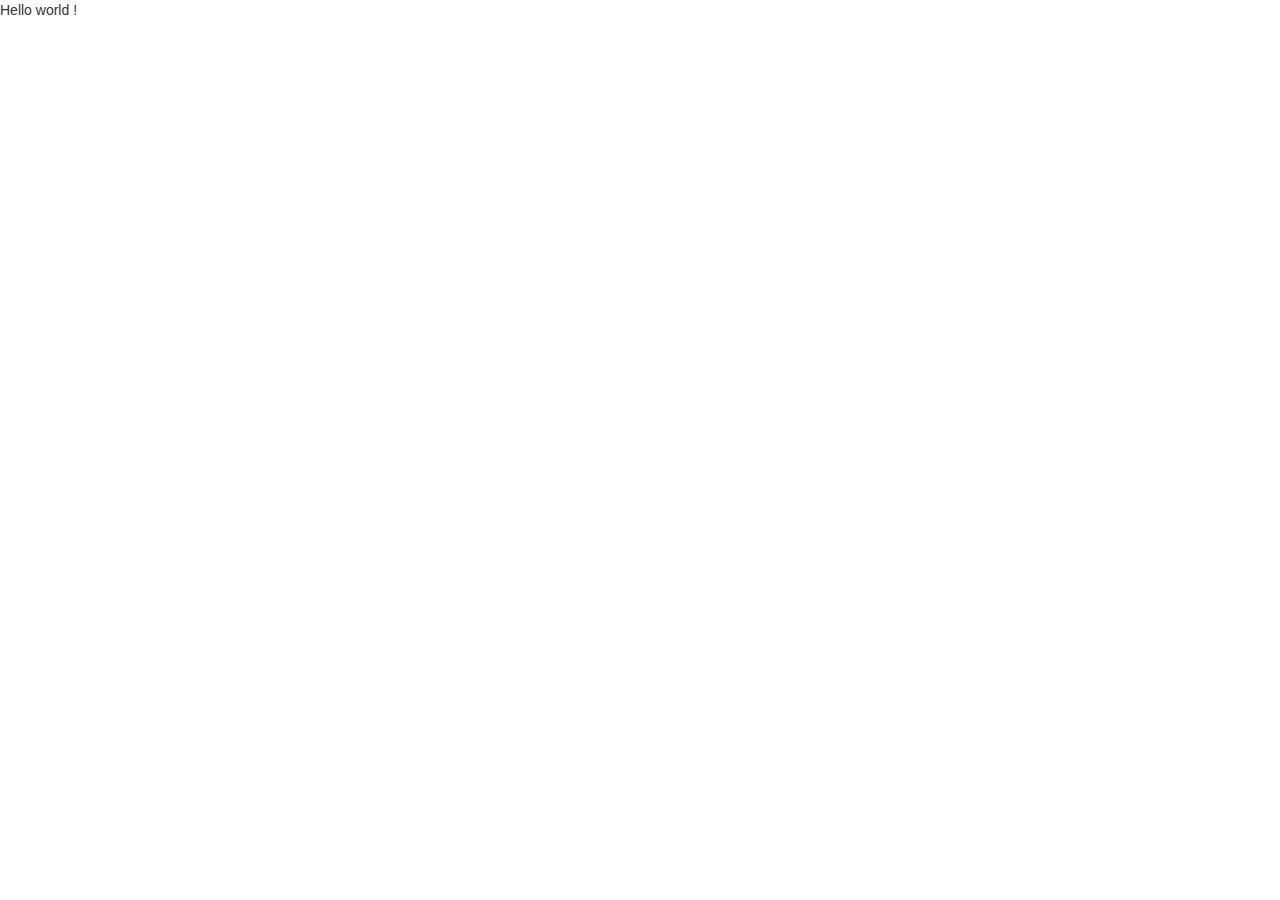
==== cfs/ken.html @ adb5a0f8 "Starter - file name confi" ====
<!DOCTYPE html>
<html>
  <head>
   <link data-require="bootstrap-css@3.2.0" data-semver="3.2.0" rel="stylesheet" href="http://maxcdn.bootstrapcdn.com/bootstrap/3.2.0/css/bootstrap.min.css" />
   <script data-require="ui-bootstrap@0.11.0" data-semver="0.11.0" src="http://angular-ui.github.io/bootstrap/ui-bootstrap-tpls-0.11.0.min.js"></script>
   <script src="https://cdnjs.cloudflare.com/ajax/libs/jquery/2.1.3/jquery.min.js"></script>
   <script src="http://cdnjs.cloudflare.com/ajax/libs/jqueryui/1.10.4/jquery-ui.min.js"></script>
   <script src="http://maxcdn.bootstrapcdn.com/bootstrap/3.2.0/js/bootstrap.min.js"></script>
    <meta charset="utf-8">
    <title>Community Food Share</title>
  </head>
  <body>
    
    Hello world !
    
  </body>
</html>
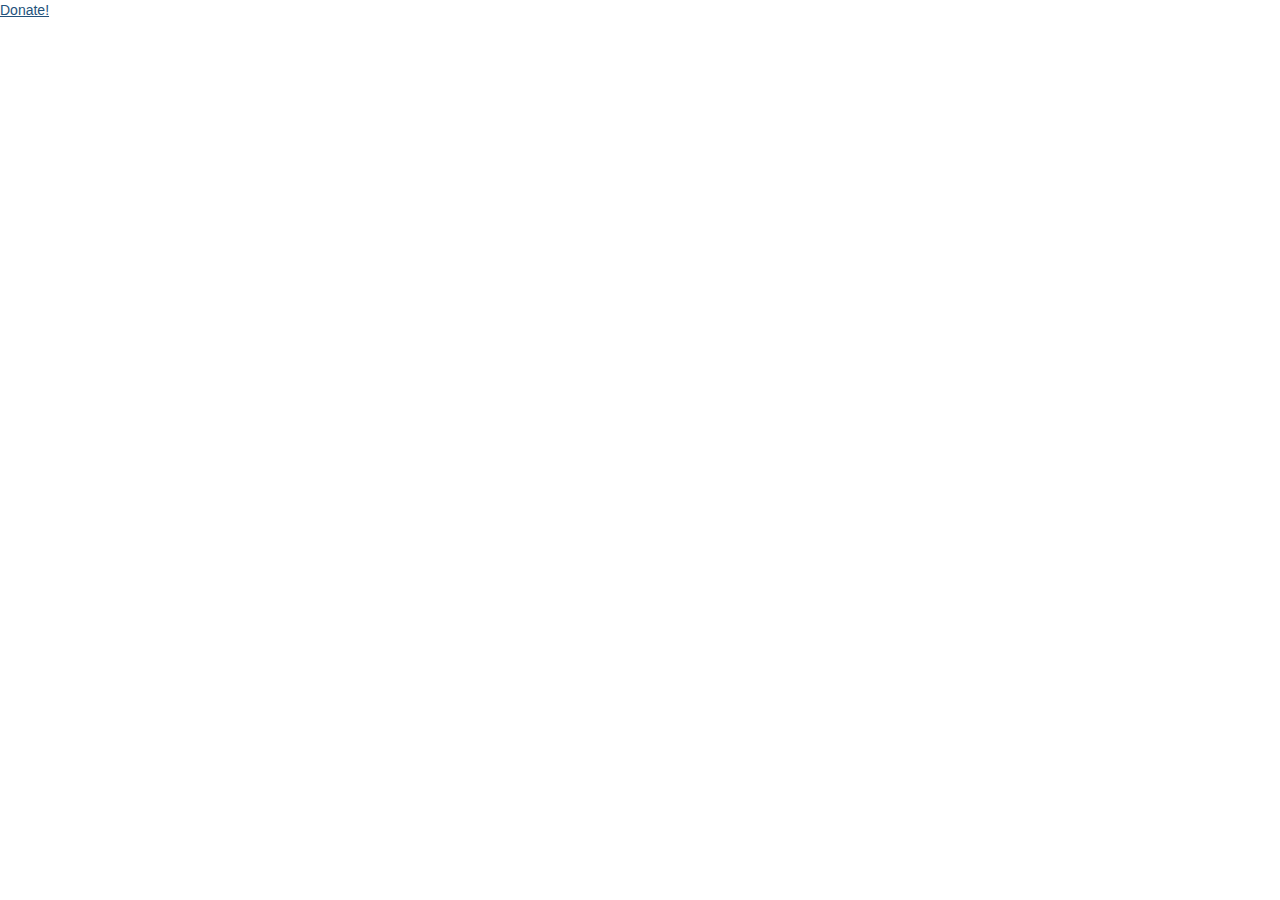
==== commit 492950db: "tets" ====
--- a/cfs/ken.html
+++ b/cfs/ken.html
@@ -1,17 +1,683 @@
 <!DOCTYPE html>
 <html>
   <head>
+
    <link data-require="bootstrap-css@3.2.0" data-semver="3.2.0" rel="stylesheet" href="http://maxcdn.bootstrapcdn.com/bootstrap/3.2.0/css/bootstrap.min.css" />
    <script data-require="ui-bootstrap@0.11.0" data-semver="0.11.0" src="http://angular-ui.github.io/bootstrap/ui-bootstrap-tpls-0.11.0.min.js"></script>
    <script src="https://cdnjs.cloudflare.com/ajax/libs/jquery/2.1.3/jquery.min.js"></script>
    <script src="http://cdnjs.cloudflare.com/ajax/libs/jqueryui/1.10.4/jquery-ui.min.js"></script>
    <script src="http://maxcdn.bootstrapcdn.com/bootstrap/3.2.0/js/bootstrap.min.js"></script>
-    <meta charset="utf-8">
+
+   <link href="css/common.css" rel="stylesheet">
+   <script src="js/ken.js"></script>
+
+   <meta charset="utf-8">
     <title>Community Food Share</title>
   </head>
   <body>
-    
-    Hello world !
-    
+
+
+                                                   <a data-toggle="modal" href="#modal-4">
+                                                      <div class="myButton4 inner_adj_7">
+                                                                        Donate!
+                                                        </div>
+                                                    </a>
+
+
+                                                    <!-- Modal -->
+                                                    <div class="modal" id="modal-4">
+                                                        <div class="modal-dialog">
+                                                            <div class="modal-content modal_specification">
+                                                                <div class="widget-body">
+                                                                    <div class="modal_frame_1">
+                                                                        <div id="msform" class="animated fadeInUp">
+                                                                            <fieldset class="modal_emb_1">
+                                                                                <div id="login-form">
+                                                                                    <h3>
+                                                                                        <p class="modal_headline">
+                                                                                            Let's reserve your spot now. <br>
+                                                                                            It's simple and easy.
+                                                                                        </p>
+                                                                                        <div class="request_container_r modal_adj_1">
+                                                                                            <div class="column-you_r">
+                                                                                                <img src="../assets/images/people/80/11.jpg" class="img-circle modal_adj_3"><br>
+                                                                                                You
+                                                                                            </div>
+                                                                                            <div class="column-arrow-right_r modal_adj_2">
+                                                                                                <img src="img/arrow_right_r.png">
+                                                                                            </div>
+                                                                                            <div class="column-rcv_r">
+                                                                                                <img src="img/biz_face.png" class="img-circle modal_adj_3"><br>
+                                                                                                Zolo Grill NYC
+                                                                                            </div>
+                                                                                        </div>
+                                                                                        User Policy and dress code
+                                                                                    </h3>
+                                                                                    <div class="field">
+                                                                                        <form action="javascript:void(0);" method="get" class="modal_center">
+                                                                                            <div class="modal_adj_4">
+                                                                                                <input class="checkbox" id="check-1" type="checkbox">
+                                                                                                <label tabindex="1" for="check-1" class="checkbox-label"></label>
+                                                                                            </div>
+                                                                                            <div class="modal_agreement">
+                                                                                                I understand and agree with User Policy of Dineify and will obey to dress code set by the chef.
+                                                                                            </div>
+                                                                                        </form>
+                                                                                    </div>
+                                                                                </div>
+                                                                                <input type="submit" name="next_rs" class="next_rs action-button" value="Next" id="Next-1"/>
+                                                                            </fieldset>
+                                                                            <fieldset class="modal_emb_1">
+                                                                                <div id="login-form">
+                                                                                    <h3>
+                                                                                        <p class="modal_headline">
+                                                                                            Would you like to invite your friends?
+                                                                                        </p>
+                                                                                        Pssst... You are not paying for your friends. <br>
+                                                                                    </h3>
+                                                                                    <div class="field">
+                                                                                        <form action="javascript:void(0);" method="get" class="modal_center">
+                                                                                            <div class="modal_align_1">
+                                                                                                <input class="radio" id="id_radio2" type="radio" name="a_SignatureOption" value="2">
+                                                                                                <label tabindex="id_radio2" for="id_radio2" class="radio-label">Yes, I want to send invitations:</label>
+                                                                                                <br/>
+                                                                                                <input class="radio" id="id_radio1" type="radio" name="a_SignatureOption" value="1">
+                                                                                                <label tabindex="id_radio1" for="id_radio1" class="radio-label">Nope, I'll skip for now.</label>
+                                                                                                <br/>
+                                                                                                <div id="div1" class="modal_js_option_1">
+                                                                                                    <div class="affiliate-grid-container">
+                                                                                                        <div class="affiliate-grid">
+                                                                                                            <label for="input1">
+                                                                                                            <input type="checkbox" id="input1" class="affiliate-select"/>
+                                                                                                            <img src="../assets/images/people/80/1.jpg" class="img-circle" alt="" class="affiliate-prod-img"/>
+                                                                                                            <img src="img/fb_friend.png" class="img-circle modal_social_sign"/>
+                                                                                                            </label>
+                                                                                                        </div>
+                                                                                                        <div class="affiliate-grid">
+                                                                                                            <label for="input2">
+                                                                                                            <input type="checkbox" id="input2" class="affiliate-select"/>
+                                                                                                            <img src="../assets/images/people/80/2.jpg" class="img-circle" alt="" class="affiliate-prod-img"/>
+                                                                                                            <img src="img/in_friend.png" class="img-circle modal_social_sign"/>
+                                                                                                            </label>
+                                                                                                        </div>
+                                                                                                        <div class="affiliate-grid">
+                                                                                                            <label for="input3">
+                                                                                                            <input type="checkbox" id="input3" class="affiliate-select"/>
+                                                                                                            <img src="../assets/images/people/80/3.jpg" class="img-circle" alt="" class="affiliate-prod-img"/>
+                                                                                                            </label>
+                                                                                                        </div>
+                                                                                                        <div class="affiliate-grid">
+                                                                                                            <label for="input4">
+                                                                                                            <input type="checkbox" id="input4" class="affiliate-select"/>
+                                                                                                            <img src="../assets/images/people/80/4.jpg" class="img-circle" alt="" class="affiliate-prod-img"/>
+                                                                                                            <img src="img/fb_friend.png" class="img-circle modal_social_sign"/>
+                                                                                                            </label>
+                                                                                                        </div>
+                                                                                                        <div class="affiliate-grid">
+                                                                                                            <label for="input5">
+                                                                                                            <input type="checkbox" id="input5" class="affiliate-select"/>
+                                                                                                            <img src="../assets/images/people/80/5.jpg" class="img-circle" alt="" class="affiliate-prod-img"/>
+                                                                                                            <img src="img/fb_friend.png" class="img-circle modal_social_sign"/>
+                                                                                                            </label>
+                                                                                                        </div>
+                                                                                                        <div class="affiliate-grid">
+                                                                                                            <label for="input6">
+                                                                                                            <input type="checkbox" id="input6" class="affiliate-select"/>
+                                                                                                            <img src="../assets/images/people/80/6.jpg" class="img-circle" alt="" class="affiliate-prod-img"/>
+                                                                                                            <img src="img/in_friend.png" class="img-circle modal_social_sign"/>
+                                                                                                            </label>
+                                                                                                        </div>
+                                                                                                        <div class="affiliate-grid">
+                                                                                                            <label for="input7">
+                                                                                                            <input type="checkbox" id="input7" class="affiliate-select"/>
+                                                                                                            <img src="../assets/images/people/80/7.jpg" class="img-circle" alt="" class="affiliate-prod-img"/>
+                                                                                                            </label>
+                                                                                                        </div>
+                                                                                                        <div class="affiliate-grid">
+                                                                                                            <label for="input8">
+                                                                                                            <input type="checkbox" id="input8" class="affiliate-select"/>
+                                                                                                            <img src="../assets/images/people/80/8.jpg" class="img-circle" alt="" class="affiliate-prod-img"/>
+                                                                                                            <img src="img/in_friend.png" class="img-circle modal_social_sign"/>
+                                                                                                            </label>
+                                                                                                        </div>
+                                                                                                        <div class="affiliate-grid">
+                                                                                                            <label for="input9">
+                                                                                                            <input type="checkbox" id="input9" class="affiliate-select"/>
+                                                                                                            <img src="../assets/images/people/80/9.jpg" class="img-circle" alt="" class="affiliate-prod-img"/>
+                                                                                                            </label>
+                                                                                                        </div>
+                                                                                                    </div>
+                                                                                                </div>
+                                                                                            </div>
+                                                                                        </form>
+                                                                                    </div>
+                                                                                </div>
+                                                                                <input type="button" name="previous" class="previous action-button_2" value="Previous"/>
+                                                                                <input type="submit" name="next_rs" class="next_rs action-button" value="Next" id="commandButton_1_0"/>
+                                                                            </fieldset>
+                                                                            <fieldset class="modal_emb_1">
+                                                                                <div id="login-form">
+                                                                                    <h3>
+                                                                                        <p class="modal_headline">
+                                                                                            Do you have any allergies or dietary restrictions?
+                                                                                        </p>
+                                                                                        i.e., "I'm allergic to almonds."
+                                                                                    </h3>
+                                                                                    <div class="field">
+                                                                                        <form action="javascript:void(0);" method="get" class="modal_center">
+                                                                                            <div class="modal_align_1">
+                                                                                                <input class="radio" id="id_radio4" type="radio" name="b_SignatureOption" value="4">
+                                                                                                <label tabindex="id_radio4" for="id_radio4" class="radio-label">Yes, I actually do!</label>
+                                                                                                <br/>
+                                                                                                <input class="radio" id="id_radio3" type="radio" name="b_SignatureOption" value="3">
+                                                                                                <label tabindex="id_radio3" for="id_radio3" class="radio-label">Nope, I'll skip for now.</label>
+                                                                                                <br/>
+                                                                                                <div id="div2" class="modal_js_option_1">
+                                                                                        <form class="text-right innerAll modal_adj_5">
+                                                                                        <div class="innerB">
+                                                                                        <textarea name="" id="" cols="30" rows="4" class="form-control rounded-none margin-bottom notebook modal_form_spec_1" placeholder="Please enter your request here. ;-)"></textarea>
+                                                                                        </div>
+                                                                                        </form>
+                                                                                        </div>
+                                                                                        </div>
+                                                                                        </form>
+                                                                                    </div>
+                                                                                </div>
+                                                                                <input type="button" name="previous" class="previous action-button_2" value="Previous"/>
+                                                                                <input type="submit" name="next_rs" class="next_rs action-button" value="Next" id="commandButton_2_0"/>
+                                                                            </fieldset>
+                                                                            <fieldset class="modal_emb_1">
+                                                                                <div id="login-form">
+                                                                                    <h3>
+                                                                                        <p class="modal_headline">
+                                                                                            How many tickets are you buying?
+                                                                                        </p>
+                                                                                        One ticket per person ;-). <br>
+                                                                                    </h3>
+                                                                                    <div class="field">
+                                                                                        <form action="javascript:void(0);" method="get" class="modal_center">
+                                                                                            <div class="guest_con">
+                                                                                                <img src="../assets/images/people/80/11.jpg" class="img-circle modal_for_face"/>
+                                                                                                <div class="cus_g">
+                                                                                                    +
+                                                                                                </div>
+                                                                                                <div class="guest_add">
+                                                                                                    <p class="number_g">
+                                                                                                        <i class="fa fa-user"></i>
+                                                                                                    </p>
+                                                                                                    <p class="modal_escort">
+                                                                                                        escorts
+                                                                                                    </p>
+                                                                                                </div>
+                                                                                            </div>
+                                                                                            <h1 class="modal_payment">
+                                                                                                Please note that unless you make a payment, no official appointment will be made. Additional charge may apply in according to your requests t.
+                                                                                            </h1>
+                                                                                            <br>
+                                                                                            <div class="shopping-cart">
+                                                                                                <div class="product">
+                                                                                                    <div class="product-price">
+                                                                                                        60.00
+                                                                                                    </div>
+                                                                                                    <div class="product-time-cus">
+                                                                                                        <i class="fa fa-times"></i>
+                                                                                                    </div>
+                                                                                                    <div class="product-quantity">
+                                                                                                        <input type="number" value="1" min="1">
+                                                                                                    </div>
+                                                                                                    <div class="product-eq-cus">
+                                                                                                        =
+                                                                                                    </div>
+                                                                                                    <div class="product-line-price">
+                                                                                                        60.00
+                                                                                                    </div>
+                                                                                                </div>
+                                                                                                <div class="totals">
+                                                                                                    <div class="totals-item">
+                                                                                                        <label>Subtotal</label>
+                                                                                                        <div class="totals-value" id="cart-subtotal">
+                                                                                                            60.00
+                                                                                                        </div>
+                                                                                                    </div>
+                                                                                                    <div class="totals-item">
+                                                                                                        <label>Transaction fee (8.5%)</label>
+                                                                                                        <div class="totals-value" id="cart-tax">
+                                                                                                            5.1
+                                                                                                        </div>
+                                                                                                    </div>
+                                                                                                    <div class="totals-item totals-item-total">
+                                                                                                        <label>Grand Total</label>
+                                                                                                        <div class="totals-value" id="cart-total">
+                                                                                                            65.1
+                                                                                                        </div>
+                                                                                                    </div>
+                                                                                                </div>
+                                                                                            </div>
+                                                                                        </form>
+                                                                                    </div>
+                                                                                </div>
+                                                                                <input type="button" name="previous" class="previous action-button_2" value="Previous"/>
+                                                                                <input type="submit" name="next_rs" class="next_rs action-button" value="Next" id="commandButton_1_0"/>
+                                                                            </fieldset>
+                                                                            <fieldset class="modal_emb_1">
+                                                                                <div id="login-form">
+                                                                                    <h3>
+                                                                                        <p class="modal_headline">
+                                                                                            Final step. <br>
+                                                                                            Let's take care of payment.
+                                                                                        </p>
+                                                                                        You will receive payment confirmation and be able to check the event status from your profile.
+                                                                                    </h3>
+                                                                                    <div class="field">
+                                                                                        <form action="javascript:void(0);" method="get" class="modal_center">
+                                                                                            <div class="modal_align_1">
+                                                                                                <input class="radio" id="id_radio5" type="radio" name="c_SignatureOption" value="8">
+                                                                                                <label tabindex="id_radio5" for="id_radio5" class="radio-label">Pay with my credit card</label>
+                                                                                                <br/>
+                                                                                                <div id="div4" class="modal_js_option_2">
+                                                                                                    <input class="radio" id="id_radio7" type="radio" name="c_SignatureOption" value="5">
+                                                                                                    <label tabindex="id_radio7" for="id_radio7" class="radio-label">Use a new card</label>
+                                                                                                    <div id="div5" class="modal_js_option_3">
+                                                                                                        <section>
+                                                                                                            <!-- START FORM -->
+                                                                                                            <div class="credit-card-input no-js clearfix modal_align_2" id="skeuocard">
+                                                                                                                <p class="no-support-warning">
+                                                                                                                    Either you have Javascript disabled, or you're using an unsupported browser, amigo! That's why you're seeing this old-school credit card input form instead of a fancy new Skeuocard. On the other hand, at least you know it gracefully degrades...
+                                                                                                                </p>
+                                                                                                                <label for="cc_type">Card Type</label>
+                                                                                                                <select name="cc_type">
+                                                                                                                    <option value="">...</option>
+                                                                                                                    <option value="visa">Visa</option>
+                                                                                                                    <option value="discover">Discover</option>
+                                                                                                                    <option value="mastercard">MasterCard</option>
+                                                                                                                    <option value="maestro">Maestro</option>
+                                                                                                                    <option value="jcb">JCB</option>
+                                                                                                                    <option value="unionpay">China UnionPay</option>
+                                                                                                                    <option value="amex">American Express</option>
+                                                                                                                    <option value="dinersclubintl">Diners Club</option>
+                                                                                                                </select>
+                                                                                                                <label for="cc_number">Card Number</label>
+                                                                                                                <input type="text" name="cc_number" id="cc_number" placeholder="XXXX XXXX XXXX" maxlength="19" size="19">
+                                                                                                                <label for="cc_exp_month">Expiration Month</label>
+                                                                                                                <input type="text" name="cc_exp_month" id="cc_exp_month" placeholder="00">
+                                                                                                                <label for="cc_exp_year">Expiration Year</label>
+                                                                                                                <input type="text" name="cc_exp_year" id="cc_exp_year" placeholder="00">
+                                                                                                                <label for="cc_name">Cardholder's Name</label>
+                                                                                                                <input type="text" name="cc_name" id="cc_name" placeholder="John Doe">
+                                                                                                                <label for="cc_cvc">Card Validation Code</label>
+                                                                                                                <input type="text" name="cc_cvc" id="cc_cvc" placeholder="123" maxlength="3" size="3">
+                                                                                                            </div>
+                                                                                                            <!-- END FORM -->
+                                                                                                        </section>
+                                                                                                        <div class="col-md-12 modal_adj_6">
+                                                                                                            <div class="innerAll">
+                                                                                                                <div class="modal_adj_7">
+                                                                                                                    Billing Address <br>
+                                                                                                                    <input type="text" placeholder="450 Serra Mall Stanford, CA" class="form-control modal_form_adj_1"/>
+                                                                                                                    <input type="text" placeholder="Apt# 123" class="form-control"/>
+                                                                                                                    <br>
+                                                                                                                    Zip code <br>
+                                                                                                                    <input type="text" placeholder="94305–2004" class="form-control modal_form_adj_2"/>
+                                                                                                                </div>
+                                                                                                            </div>
+                                                                                                        </div>
+                                                                                                    </div>
+                                                                                                    <br>
+                                                                                                    <input class="radio" id="id_radio8" type="radio" name="c_SignatureOption" value="6">
+                                                                                                    <label tabindex="id_radio8" for="id_radio8" class="radio-label">Most recenly used card</label>
+                                                                                                    <div id="div6" class="modal_js_option_4">
+                                                                                                        <div class="pu_card_container">
+                                                                                                            <div class="pu_card_title">
+                                                                                                                Credit card #:
+                                                                                                            </div>
+                                                                                                            <div class="pu_card_content">
+                                                                                                                ****&nbsp;****&nbsp;****&nbsp;9080
+                                                                                                            </div>
+                                                                                                            <div class="modal_adj_8">
+                                                                                                                <p class="modal_adj_9">
+                                                                                                                    <strong>Billing address:</strong><br/>
+                                                                                                                    <input class="form-control" id="focusedInput" type="text" value="450 Serra Mall Stanford, CA" style="margin-top:10px;">
+                                                                                                                    <input class="form-control" id="focusedInput" type="text" value="Apt# 123">
+                                                                                                                </p>
+                                                                                                            </div>
+                                                                                                        </div>
+                                                                                                    </div>
+                                                                                                </div>
+                                                                                                <input class="radio" id="id_radio6" type="radio" name="c_SignatureOption" value="7">
+                                                                                                <label tabindex="id_radio6" for="id_radio6" class="radio-label">Pay with PayPal</label>
+                                                                                                <br/>
+                                                                                                <div id="div3" class="modal_js_option_3">
+                                                                                                    <div class="row">
+                                                                                                        <div class="col-md-3">
+                                                                                                            <img src="img/pp.png" width="80" class="modal_paypal_adj">
+                                                                                                        </div>
+                                                                                                        <div class="col-md-9">
+                                                                                                            <strong style="margin-bottom:10px;">PayPal Email Address:</strong><br/>
+                                                                                                            <input class="form-control modal_form_adj_2" id="focusedInput" type="text" placeholder="name@sample.com">
+                                                                                                        </div>
+                                                                                                    </div>
+                                                                                                </div>
+                                                                                            </div>
+                                                                                        </form>
+                                                                                    </div>
+                                                                                </div>
+                                                                                <input type="button" name="previous" class="previous action-button_2" value="Previous"/>
+                                                                                <input type="submit" name="submit" class="submit action-button" value="Place the reservation" id="commandButton_3_0" style="width: 180px;"/>
+                                                                            </fieldset>
+                                                                            <div class="hidden" id="processing_data">
+                                                                                <div class="spinner">
+                                                                                    <div class="rect1">
+                                                                                    </div>
+                                                                                    <div class="rect2">
+                                                                                    </div>
+                                                                                    <div class="rect3">
+                                                                                    </div>
+                                                                                    <div class="rect4">
+                                                                                    </div>
+                                                                                    <div class="rect5">
+                                                                                    </div>
+                                                                                </div>
+                                                                                <h1 class="modal_fin_process">
+                                                                                    Processing...
+                                                                                </h1>
+                                                                            </div>
+                                                                        </div>
+                                                                        <!-- jQuery easing plugin -->
+                                                                        <script src="jquery.easing.min.js" type="text/javascript"></script>
+                                                                    </div>
+                                                                </div>
+                                                            </div>
+                                                        </div>
+                                                    </div>
+</div>
   </body>
 </html>
+<script>
+                        $(function() {
+
+                            //jQuery time
+                            var current_fs, next_fs, previous_fs; //fieldsets
+                            var left, opacity, scale; //fieldset properties which we will animate
+                            var animating; //flag to prevent quick multi-click glitches
+
+                            $(".next_rs").click(function(){
+                            if(animating) return false;
+                            animating = true;
+
+                            current_fs = $(this).parent();
+                            next_fs = $(this).parent().next();
+
+                            //activate next step on progressbar using the index of next_fs
+                            $("#progressbar li").eq($("fieldset").index(next_fs)).addClass("active");
+
+                            //show the next fieldset
+                            next_fs.show();
+                            //hide the current fieldset with style
+                            current_fs.animate({opacity: 0}, {
+                                step: function(now, mx) {
+                                    //as the opacity of current_fs reduces to 0 - stored in "now"
+                                    //1. scale current_fs down to 80%
+                                    scale = 1 - (1 - now) * 0.1;
+                                    //2. bring next_fs from the right(50%)
+                                    left = (now * 50)+"%";
+                                    //3. increase opacity of next_fs to 1 as it moves in
+                                    opacity = 1 - now;
+                                    current_fs.css({'transform': 'scale('+scale+')'});
+                                    next_fs.css({'left': left, 'opacity': opacity});
+                                },
+                                duration: 800,
+                                complete: function(){
+                                    current_fs.hide();
+                                    animating = false;
+                                },
+                                //this comes from the custom easing plugin
+                                easing: 'easeInOutBack'
+                            });
+                            });
+
+                            $(".previous").click(function(){
+                            if(animating) return false;
+                            animating = true;
+
+                            current_fs = $(this).parent();
+                            previous_fs = $(this).parent().prev();
+
+                            //de-activate current step on progressbar
+                            $("#progressbar li").eq($("fieldset").index(current_fs)).removeClass("active");
+
+                            //show the previous fieldset
+                            previous_fs.show();
+                            //hide the current fieldset with style
+                            current_fs.animate({opacity: 0}, {
+                                step: function(now, mx) {
+                                    //as the opacity of current_fs reduces to 0 - stored in "now"
+                                    //1. scale previous_fs from 80% to 100%
+                                    scale = 0.8 + (1 - now) * 0.2;
+                                    //2. take current_fs to the right(50%) - from 0%
+                                    left = ((1-now) * 50)+"%";
+                                    //3. increase opacity of previous_fs to 1 as it moves in
+                                    opacity = 1 - now;
+                                    current_fs.css({'left': left});
+                                    previous_fs.css({'transform': 'scale('+scale+')', 'opacity': opacity});
+                                },
+                                duration: 800,
+                                complete: function(){
+                                    current_fs.hide();
+                                    animating = false;
+                                },
+                                //this comes from the custom easing plugin
+                                easing: 'easeInOutBack'
+                            });
+                            });
+
+                            $(".submit").click(function () {
+                                $('#processing_data').removeClass('hidden');
+                                $('#msform fieldset').fadeOut(300);
+                                return false;
+                             });
+
+                            });
+
+                    </script>
+                    <script>
+                        $("#rev_fin").click(function () {
+                             $('#processing_data_review').removeClass('hidden');
+                          });
+                    </script>
+                    <script>
+                        $("#hire_fin").click(function () {
+                             $('#processing_data_hire').removeClass('hidden');
+                          });
+                    </script>
+                    <script>
+                        $(".allownumericwithoutdecimal").on("keypress keyup blur",function (event) {
+                               $(this).val($(this).val().replace(/[^\d].+/, ""));
+                                if ((event.which < 48 || event.which > 57)) {
+                                    event.preventDefault();
+                                }
+                            });
+
+                    </script>
+                    <script>
+                        $(document).ready(function () {
+                        $('#id_radio2').click(function () {
+                            $('#div1').show('fast');
+                        });
+                        $('#id_radio1').click(function () {
+                            $('#div1').hide('fast');
+                        });
+                        $('#id_radio4').click(function () {
+                            $('#div2').show('fast');
+                        });
+                        $('#id_radio3').click(function () {
+                            $('#div2').hide('fast');
+                        });
+                        $('#id_radio6').click(function () {
+                            $('#div3').show('fast');
+                            $('#div4').hide('fast');
+                            $('#div5').hide('fast');
+
+                        });
+                        $('#id_radio5').click(function () {
+                            $('#div3').hide('fast');
+                            $('#div4').show('fast');
+                        });
+
+                        $('#id_radio7').click(function () {
+                            $('#div5').show('fast');
+                            $('#div6').hide('fast');
+                        });
+                        $('#id_radio8').click(function () {
+                            $('#div5').hide('fast');
+                            $('#div6').show('fast');
+                        });
+
+                        $('#star-1, #star-2, #star-3, #star-4, #star-5').click(function () {
+                            $('#div7').show('fast');
+                        });
+                        });
+
+
+                    </script>
+                    <script>
+                        $(".affiliate-select").bind("click", function () {
+                        $(this).parents(".affiliate-grid").toggleClass("affiliate-selected");
+                        });
+
+                    </script>
+                    <script src="pay_javascripts/vendor/demo.fix.js"></script> <script src="pay_javascripts/skeuocard.js"></script> <script>
+                        $(document).ready(function(){
+                          var isBrowserCompatible =
+                            $('html').hasClass('ua-ie-10') ||
+                            $('html').hasClass('ua-webkit') ||
+                            $('html').hasClass('ua-firefox') ||
+                            $('html').hasClass('ua-opera') ||
+                            $('html').hasClass('ua-chrome');
+
+                          if(isBrowserCompatible){
+                            window.card = new Skeuocard($("#skeuocard"), {
+                              debug: false
+                            });
+                          }
+                        });
+
+                    </script>
+                    <script>
+                        $(function() {
+                            $('#Next-1').prop('disabled', true);
+
+                            $('#check-1').on('click', function() {
+                                if ($(this).prop('checked') == false) {
+                                    $('#Next-1').prop('disabled', true);
+                                } else {
+                                    $('#Next-1').prop('disabled', false);
+                                }
+                            });
+                            });
+
+                    </script>
+                    <script>
+                        $(function() {
+                            $('#Next-2').prop('disabled', true);
+
+                            $('#check-2').on('click', function() {
+                                if ($(this).prop('checked') == false) {
+                                    $('#Next-2').prop('disabled', true);
+                                } else {
+                                    $('#Next-2').prop('disabled', false);
+                                }
+                            });
+                            });
+
+                    </script>
+                    <script>
+                        $(function() {
+                            if ($('#review1, #review2').val().length == 0) {
+                                $('#Rev_fin').attr('disabled', 'disabled');
+                            }
+                            $('#review2').bind('keydown keyup keypress change', function() {
+                                if ($(this).val().length > 0) {
+                                    $('#Rev_fin').removeAttr('disabled');
+                                } else {
+                                    $('#Rev_fin').attr('disabled', 'disabled');
+                                }
+                            });
+                            });
+
+                    </script>
+                    <script>
+                        $(document).ready(function () {
+                            $('input:radio[name=a_SignatureOption]').prop('checked', false);
+                            $('#commandButton_1_0').attr('disabled', 'true');
+                            $('input:radio[name=a_SignatureOption]').click(function () {
+                            var checkval = $('input:radio[name=a_SignatureOption]:checked').val();
+                            if (checkval == '1' || checkval == '2') {
+                                $('#commandButton_1_0').removeAttr('disabled');
+                            }
+                            });
+                            });
+
+                    </script>
+                    <script>
+                        $(document).ready(function () {
+                            $('input:radio[name=b_SignatureOption]').prop('checked', false);
+                            $('#commandButton_2_0').attr('disabled', 'true');
+                            $('input:radio[name=b_SignatureOption]').click(function () {
+                            var checkval = $('input:radio[name=b_SignatureOption]:checked').val();
+                            if (checkval == '3' || checkval == '4') {
+                                $('#commandButton_2_0').removeAttr('disabled');
+                            }
+                            });
+                            });
+
+                    </script>
+                    <script>
+                        $(document).ready(function () {
+                            $('input:radio[name=c_SignatureOption]').prop('checked', false);
+                            $('#commandButton_3_0').attr('disabled', 'true');
+                            $('input:radio[name=c_SignatureOption]').click(function () {
+                            var checkval = $('input:radio[name=c_SignatureOption]:checked').val();
+                            if (checkval == '5' || checkval == '6') {
+                                $('#commandButton_3_0').removeAttr('disabled');
+                            }
+                            });
+                            });
+
+                    </script>
+                    <script>
+                        $(document).ready(function () {
+                            $('input:radio[name=c_SignatureOption]').prop('checked', false);
+                            $('#commandButton_3_0').attr('disabled', 'true');
+                            $('input:radio[name=c_SignatureOption]').click(function () {
+                            var checkval = $('input:radio[name=c_SignatureOption]:checked').val();
+                            if (checkval == '7' || checkval == '8') {
+                                $('#commandButton_3_0').removeAttr('disabled');
+                            }
+                            });
+                            });
+
+                    </script>
+                    <script>
+                        $(document).ready(function () {
+                        $('#mail_signup_modal').click(function () {
+                            $('#div_mail_here').show('fast');
+                            $('#mail_signup_modal, #fb_signup_modal, #twitter_signup_modal, #member_modal_head').hide('fast');
+
+                        });
+                        $('#go_back').click(function () {
+                            $('#div_mail_here').hide('fast');
+                            $('#mail_signup_modal, #fb_signup_modal, #twitter_signup_modal, #member_modal_head').show('fast');
+                        });
+
+                         $('#already_member').click(function () {
+                            $('#member_login_m').show('fast');
+                            $('#mail_signup_modal, #fb_signup_modal, #twitter_signup_modal, #member_modal_head, #div_mail_here').hide('fast');
+                        });
+                        $('#go_back_2').click(function () {
+                            $('#member_login_m').hide('fast');
+                            $('#mail_signup_modal, #fb_signup_modal, #twitter_signup_modal, #member_modal_head').show('fast');
+                        });
+
+                        });
+
+                    </script>
--- a/cfs/css/common.css
+++ b/cfs/css/common.css
@@ -0,0 +1,923 @@
+html {
+    -webkit-font-smoothing: antialiased !important;
+    height: 100%;
+    overflow-x: hidden; 
+    overflow-y: scroll;
+    position: relative;
+}
+body {
+    color: #686868;
+    font-family: "Helvetica Neue", Helvetica, Arial, sans-serif !important;
+    overflow-x: hidden; 
+    overflow-y: scroll;
+    position: relative;
+}
+.modal_specification {
+    border-radius: 15px !important;
+    background: transparent none repeat scroll 0% 0% !important;
+    border: medium none transparent !important;
+    box-shadow: none !important;
+}
+.modal_frame_1 {
+    width: 450px;
+    margin: 60px auto;
+}
+.modal_emb_1 {
+    padding-top: 0px !important;
+    background: #FFF none repeat scroll 0px 0px !important;
+    border-radius: 4px !important;
+}
+fieldset {
+    padding: 0px;
+    margin: 0px;
+    border: 0px none;
+}
+.request_container_r {
+    width: 327px;
+    margin: 0px auto;
+    text-align: center;
+    height: 70px;
+    clear: both;
+    float: none;
+}
+.column-you_r {
+    float: left;
+    width: 105px;
+    text-align: center;
+    font-size: 12px;
+    color: #FFF;
+    font-weight: 700;
+}
+.modal_adj_3 {
+    margin-bottom: 10px !important;
+    width: 80px !important;
+    height: 80px !important;
+    border: 3px solid #FFF;
+}
+.img-circle {
+    border-radius: 50%;
+}
+.column-arrow-right_r {
+    width: 105px;
+    text-align: center;
+    float: left;
+}
+.modal_adj_2 {
+    margin-top: 1px !important;
+    padding-top: 30px;
+}
+.column-rcv_r {
+    float: right;
+    width: 105px;
+    text-align: center;
+    font-size: 12px;
+    color: #FFF;
+    font-weight: 700;
+}
+.modal_adj_3 {
+    margin-bottom: 10px !important;
+    width: 80px !important;
+    height: 80px !important;
+    border: 3px solid #FFF;
+}
+#inner_container .field {
+    border-radius: 0px;
+    padding: 33px 20px 15px;
+    position: relative;
+}
+.modal_adj_4 {
+    margin-left: 20px;
+    float: left;
+}
+input.checkbox[type="checkbox"] {
+    opacity: 0;
+    position: absolute;
+}
+input, textarea {
+    border: medium none;
+    outline: medium none;
+    resize: none;
+    width: 100%;
+    -moz-appearance: none;
+}
+label, input, button, select, textarea {
+    font-size: 13px;
+}
+.checkbox-label, .radio-label {
+    margin-bottom: 0.8em;
+}
+.checkbox-label {
+    display: inline-block;
+    font-size: 1.3em;
+    line-height: 1.4em;
+    color: #7F7F7F;
+    position: relative;
+}
+input[type="checkbox"] + .checkbox-label:empty::before {
+    margin-right: 0px;
+}
+input[type="checkbox"] + .checkbox-label::before {
+    font-family: "iconicfill",sans-serif;
+    content: "";
+    font-size: 1em;
+    background: #FFF none repeat scroll 0% 0%;
+    border: 1px solid #CCC;
+    display: inline-block;
+    width: 1.4em;
+    height: 1.4em;
+    margin-right: 1em;
+    vertical-align: top;
+    cursor: pointer;
+    text-align: center;
+}
+.modal_agreement {
+    text-align: left;
+    margin-left: 75px;
+    width: 78%;
+    font-size: 12.4px;
+    font-weight: 400;
+    line-height: 1.7;
+    color: #575757;
+}
+input[type="submit"][disabled] {
+    background-color: #CCC;
+    cursor: default;
+}
+input[type="submit"] {
+    width: 100px;
+    height: 36.5px;
+    background-color: #27AE60;
+    border: 0px none;
+    color: #FFF;
+    border-radius: 1px;
+    font-weight: 700;
+    cursor: pointer;
+    padding: 6px 5px;
+    margin: 10px 15px 15px;
+    font-size: 13px;
+}
+#donation_form {
+    margin: 0 auto;
+    position: relative;
+    margin-top: 5px
+}
+#donation_form fieldset {
+    background: transparent;
+    box-sizing: border-box;
+    width: 450px;
+    position: absolute;
+    margin-top: -15px
+}
+#donation_form fieldset:not(:first-of-type) {
+    display: none
+}
+.fs-title {
+    font-size: 15px;
+    text-transform: uppercase;
+    color: #2C3E50;
+    margin-bottom: 10px
+}
+.fs-subtitle {
+    font-weight: 400;
+    font-size: 13px;
+    color: #666;
+    margin-bottom: 20px
+}
+.comment_hl {
+    font-size: 24px;
+    line-height: 1.4;
+    margin: 9px 0;
+    color: #444
+}
+.navbar.main.navbar-inverse .nav>li {
+    border-left: 1px solid #fff
+}
+.time-request {
+    color: #747474;
+    font-family: arial;
+    font-size: 11px
+}
+.whos_coming_box {
+    height: 245px;
+    position: relative;
+    margin-bottom: 50px;
+    font-size: 14px;
+    overflow: scroll;
+    margin-top: 20px;
+    text-align: center;
+    margin-left: 36px
+}
+.whos_coming_box .person {
+    float: left;
+    border-radius: 50%;
+    width: 80px;
+    height: 80px;
+    margin-right: 30px;
+    text-align: center;
+    margin-bottom: 25px!important
+}
+#inner_container {
+    margin: 0 auto;
+    border-radius: 10px
+}
+#inner_container .inner {
+    border-radius: 4px 4px 0px 0px;
+    color: #FFF;
+    font-size: 18px;
+    padding: 28px 25px 39px;
+    text-align: center;
+    margin-top: 0px !important;
+    background-size: cover;
+    background-position: center center;
+    position: relative;
+}
+#inner_container .field {
+    border-radius: 0;
+    padding: 33px 20px 15px;
+    position: relative
+}
+#inner_container footer {
+    font-size: 12px;
+    margin-top: 16px
+}
+.info {
+    background: #e5e5e5;
+    border-radius: 50%;
+    display: inline-block;
+    height: 20px;
+    line-height: 20px;
+    margin: 0 10px 0 0;
+    text-align: center;
+    width: 20px
+}
+.checkbox-label {
+    display: inline-block;
+    font-size: 1.3em;
+    line-height: 1.4em;
+    color: #7f7f7f;
+    position: relative
+}
+.checkbox-label:hover {
+    cursor: pointer
+}
+input[type="checkbox"].checkbox {
+    opacity: 0;
+    position: absolute
+}
+input[type="checkbox"]+.checkbox-label:before {
+    font-family: 'iconicfill', sans-serif;
+    content: '';
+    font-size: 1em;
+    background: #fff;
+    border: 1px solid #ccc;
+    display: inline-block;
+    width: 1.4em;
+    height: 1.4em;
+    margin-right: 1em;
+    vertical-align: top;
+    cursor: pointer;
+    text-align: center
+}
+input[type="checkbox"]:checked+.checkbox-label:before {
+    content: "\2713";
+    color: #3498db
+}
+input[type="checkbox"]:focus+.checkbox-label:before {
+    outline: none;
+    border-color: #3498db
+}
+input[type="checkbox"]+.checkbox-label:empty:before {
+    margin-right: 0
+}
+.radio-label {
+    display: inline-block;
+    font-size: 16px;
+    line-height: 1.4em;
+    color: #7f7f7f;
+    position: relative
+}
+.radio-label:hover {
+    cursor: pointer
+}
+input[type="radio"].radio {
+    opacity: 0;
+    position: absolute
+}
+input[type="radio"]+.radio-label:before {
+    content: '';
+    background: #fff;
+    border-radius: 100%;
+    border: 1px solid #ccc;
+    display: inline-block;
+    width: 1.4em;
+    height: 1.4em;
+    margin-right: 1em;
+    vertical-align: top;
+    cursor: pointer;
+    text-align: center
+}
+input[type="radio"]:checked+.radio-label:before {
+    background-color: #3498db;
+    box-shadow: inset 0 0 0 4px #fff
+}
+input[type="radio"]:focus+.radio-label:before {
+    outline: none;
+    border-color: #3498db
+}
+input[type="radio"]+.radio-label:empty:before {
+    margin-right: 0
+}
+.checkbox-label,
+.radio-label {
+    margin-bottom: .8em
+}
+.affiliate-grid-container {
+    height: 250px;
+    overflow: auto;
+    padding-left: 40px
+}
+.fixed-bar {
+    position: fixed;
+    bottom: 20px;
+    right: 20px;
+    z-index: 200
+}
+.affiliate-grid {
+    position: relative;
+    display: inline-block;
+    text-align: center;
+    padding: 3px;
+    margin-right: 30px;
+    margin-bottom: 20px;
+    border-radius: 5px;
+}
+.affiliate-grid>* {
+    cursor: pointer
+}
+.affiliate-grid img {
+    width: 80px;
+    border-radius: 5px;
+    height: 80px;
+}
+.affiliate-grid label {
+    margin-bottom: 0;
+    margin-top: 0
+}
+.affiliate-grid input[type="radio"] {
+position: absolute;
+z-index: 9999;
+opacity: 0;
+width: 100%;
+height: 100%;
+}
+
+.affiliate-grid input[type="radio"]:focus {
+  outline: 0;
+  outline-offset: 0;
+}
+.affiliate-grid input[type="radio"]:checked ~ label {
+background-color: #2996CC;
+color: #111;
+padding: 4px;
+border-radius: 4px;
+}
+.affiliate-grid input[type="radio"]:active ~ label {
+  transform: scale(0.9);
+}
+
+
+.affiliate-selected {
+    background: #008CDD;
+}
+.affiliate-grid-details>span {
+    display: block;
+    padding-left: 10px;
+    color: #7F7E7E;
+    font-family: helvetica;
+    font-size: 14px;
+    text-align: left;
+    line-height: 1.5;
+    width: 200px;
+    overflow: hidden;
+    -ms-text-overflow: ellipsis;
+    text-overflow: ellipsis;
+    white-space: nowrap
+}
+.pu_card_container {
+    border: 1px solid #DBDBDB;
+    border-radius: 10px;
+    padding: 15px;
+    margin-bottom: 25px;
+    background: #eee
+}
+.pu_card_title {
+    color: #34495e;
+    font-size: 20px;
+    text-align: left;
+    margin-bottom: 8px;
+    font-weight: 800
+}
+.pu_card_content {
+    color: #777;
+    font-size: 28px;
+    text-align: left;
+    margin-bottom: 8px
+}
+input[type="submit"] {
+    width: 100px;
+    height: 36.5px;
+    background-color: #538CC5;
+    border: 0 none;
+    color: #FFF;
+    border-radius: 1px;
+    font-weight: 700;
+    transition: background-color .2s ease 0;
+    cursor: pointer;
+    padding: 6px 5px;
+    margin: 10px 15px;
+    font-size: 13px;
+    margin-bottom: 15px;
+}
+input[type="submit"]:hover {
+    box-shadow: 0 0 0 2px #FFF, 0 0 0 3px #538CC5;
+}
+.myButton_ff {
+    display: inline-block;
+    cursor: pointer;
+    color: #FFF;
+    font-family: arial;
+    font-size: 13px;
+    font-weight: 700;
+    text-decoration: none;
+    background: none repeat scroll 0 0 #3B5998;
+    height: 41px;
+    line-height: 42px;
+    padding: 0 25px;
+    border-radius: 3px
+}
+.myButton_ff:active {
+    position: relative;
+    top: 1px
+}
+.myButton_li {
+    margin-bottom: 15px;
+    box-shadow: 0 1px 0 0 #7A8EB9 inset;
+    background: none repeat scroll 0 0 #007BB6;
+    display: inline-block;
+    cursor: pointer;
+    color: #FFF;
+    font-family: arial;
+    font-size: 13px;
+    font-weight: 700;
+    padding: 0 25px;
+    text-decoration: none;
+    margin-left: 0;
+    height: 42px;
+    line-height: 42px;
+    border-radius: 3px
+}
+.myButton_li:active {
+    position: relative;
+    top: 1px
+}
+#inner_container h4 {
+    width: 500px !important;
+    background-color: #88AFCC;
+    border-radius: 10px 10px 0px 0px;
+    color: #FFF;
+    font-size: 18px;
+    padding: 28px 25px 39px;
+    text-align: center;
+    margin-bottom: -1px;
+}
+#submit_rrr {
+    width: 150px;
+    margin: 0 auto;
+    text-align: center;
+    margin-top: 10px
+}
+#submit_rrr input[type=button] {
+    margin: 0 auto;
+    border: 2px solid #ddd;
+    border-radius: 15px;
+    background-color: #1aa3db;
+    color: #fff
+}
+.div_mail_here input[type="text"],
+input[type="password"] {
+    display: block;
+    background-color: #FFF;
+    border: 1px solid #CCC;
+    box-shadow: 0 1px 1px rgba(0, 0, 0, 0.075) inset;
+    font-size: 22px;
+    height: 50px;
+    padding: 4px 6px;
+    border-radius: 4px;
+    margin: 0 auto;
+    margin-bottom: 10px;
+    width: 90%
+}
+.input-half {
+    width: 43%!important;
+    float: left
+}
+.btn-sign-up-mail {
+    width: 144px;
+    font-size: 20px;
+    padding: 5px 12px;
+    border-radius: 6px;
+    border: 1px solid #27AE60;
+    cursor: pointer;
+    color: #FFF;
+    background: #27AE60
+}
+.member_login_m input[type="text"], input[type="password"] {
+    display: block;
+    background-color: #FFF;
+    border: 1px solid #CCC;
+    box-shadow: 0 1px 1px rgba(0, 0, 0, 0.075) inset;
+    font-size: 22px;
+    height: 50px;
+    padding: 4px 6px;
+    border-radius: 4px;
+    margin: 0 auto;
+    margin-bottom: 10px;
+    width: 90%
+}
+.modal_js_option_1 {
+    display: none;
+    margin-top: 20px;
+}
+input[type="submit"][disabled] {
+    background-color: #CCC;
+    cursor: default;
+}
+.product_display {
+padding: 120px;
+position: relative; 
+float: none; 
+clear: both; 
+text-align: center;
+}
+.headline_cntainer h1 {
+    color: #2A5F95;
+    font-size: 48px;
+    line-height: 58px;
+    font-weight: 200;
+}
+.headline_cntainer p {
+    color: #575757;
+    font-size: 15px;
+    width: 500px;
+    line-height: 1.68;
+    margin: 30px auto 45px;
+}
+.logo_em {
+    font-size: 94px !important;
+    margin-bottom: 20px;
+    color: #538CC5;
+}
+.sign_up_prompt_btn {
+    text-decoration: none !important;
+    display: inline-block !important;
+    vertical-align: middle !important;
+    border-radius: 3px !important;
+    color: #FFF !important;
+    font-weight: 700 !important;
+    font-size: 14px !important;
+    padding: 0px 29px !important;
+    line-height: 35px !important;
+    margin-top: 0px !important;
+    border: 1px solid #538CC4 !important;
+    background: #538CC5 none repeat scroll 0px 0px !important;
+    text-shadow: 0px -1px 0px #457BAC !important;
+}
+.initial_state {
+    width: 100%;
+    height: 270px;
+}
+.dramatic_overlay {
+    height: 135px;
+    left: 0px;
+    position: absolute;
+    bottom: 0px;
+    width: 100%;
+    background: transparent linear-gradient(to bottom, transparent 0px, #000 100%) repeat scroll 0px 0px;
+    opacity: 0.5;
+}
+.user_continer {
+    position: absolute;
+    bottom: -30px;
+    width: 100%;
+    padding-left: 25px;
+    padding-right: 25px;
+    left: 0px;
+    text-align: left;
+    white-space: nowrap;
+}
+.main_avatar {
+    display: inline-block;
+    width: 80px;
+    height: 80px;
+    border-radius: 5px;
+    background: #DDD none repeat scroll 0% 0%;
+}
+.main_title_etc {
+   display: inline-block;
+   width: calc(100% - 70px);
+   position: relative; 
+   float: none; 
+   clear: both;
+   padding-left: 30px;
+   vertical-align: top;
+   padding-top: 3px;
+}
+.main_title_etc h1 {
+    margin: 0px !important;
+    font-weight: 600;
+    font-size: 16px;
+    text-align: left;
+    color: #FFF;
+    max-width: 330px;
+    white-space: nowrap;
+    overflow: hidden;
+    text-overflow: ellipsis;s
+}
+.main_title_etc h2 {
+    display: inline-block;
+    padding-left: 0px;
+    margin-top: 10px !important;
+    color: #fff;
+    font-size: 12.4px;
+}
+.modal_agreement_cont {
+    position: relative;
+    display: block;
+    width: 100%;
+    float: none;
+    clear: both;
+}
+.inpin_l {
+    padding-top: 50px;
+    margin-left: 25px;
+    display: inline-block;
+}
+.inpin_r {
+    width: calc(100% - 185px);
+    padding-top: 25px;
+    display: inline-block;
+}
+.inpin_r .block {
+    white-space: normal;
+}
+
+
+#links {
+    display: inline-block;
+    text-align: left;
+    white-space: normal;
+}
+.inner_img_galler_tn {
+width: 38px;
+background-size: cover;
+background-position: center center;
+text-align: center;
+z-index: 100;
+display: inline-block;
+margin-left: 4px;
+margin-right: 4px;
+height: 38px !important;
+margin-bottom: 11px;
+border-radius: 1px;
+border: 0px solid #EEE;
+}
+.pic_cont {
+    clear: both;
+    float: none;
+    width: 100%;
+    text-align: left;
+    white-space: nowrap;
+}
+.desc_cont {
+    text-align: left;
+    z-index: 999;
+    top: 300px;
+    padding-left: 29px;
+    padding-right: 29px;
+}
+.desc_cont h1 {
+    font-weight: 700;
+    font-size: 12px;
+    color: #323B4C !important;
+    margin-bottom: 3px;
+    margin-top: 0px;
+}
+.desc_cont p {
+    display: inline-block;
+    padding-left: 0px;
+    color: #4B4B4B;
+    letter-spacing: 0px;
+    text-align: left;
+    font: 12.2px/20px Helvetica,sans-serif;
+    overflow: scroll;
+    margin-bottom: 30px;
+}
+
+.fund {
+max-width: 393px;
+margin: 0 auto;
+text-align: left;
+}
+
+.progress {
+    background-color: #BDD3FB;
+    border-radius: 4px;
+    height: 7px;
+    margin-bottom: 10px;
+    overflow: visible !important;
+}
+
+.bar {
+background-color: #538CC5;
+box-shadow:0 -1px 1px rgba(0,0,0,.15) inset;
+color:#fff;
+float:left;
+height:100%;
+position:relative;
+text-align:left;
+border-radius: 4px 0px 0px 4px;
+}
+
+.bar > .percent {
+    left: 3px;
+    position: absolute;
+    top: 11px;
+    color: rgb(102, 102, 102);
+    font-weight: 600;
+    font-size: 16px;
+}
+
+.goal {
+color: #545454;
+font-weight: 600;
+font-size: 12px;
+text-align: left;
+}
+
+.donate {
+color:#fff;
+float:right;
+font-weight:400;
+text-decoration:none;
+}
+
+.donate:hover {
+text-decoration:underline;
+}
+
+.action_cont {
+    background: #F1F5FF none repeat scroll 0% 0%;
+    border-top: 1px solid #F3F4F5;
+    margin-top: 36px;
+    display: inline-block;
+    width: 100%;
+    height: 63px;
+    position: absolute;
+    padding-top: 13px;
+}
+
+.first_next {
+    float: right;
+    position: relative;
+    z-index: 9999;
+    margin: 50px 15px 15px !important;
+}
+
+
+.social_links {
+    position: relative;
+    float: left;
+    padding-left: 30px;
+    padding-top: 10px;
+}
+
+.thank_you_for_proceeding {
+ display: block; 
+ background: #ddd;
+ width: 90px;
+ height: 90px; 
+ position: relative; 
+ margin: 0 auto;
+}
+.section_hl {
+    color: #666;
+    font-weight: 600;
+    font-size: 20px;
+    text-align: center;
+    position: relative;
+    margin-top: 30px;
+ }
+ 
+.section_p {
+    color: #747474;
+    font-size: 14px;
+    line-height: 1.7;
+    padding-left: 20px;
+    padding-right: 20px;
+}
+
+fieldset input {
+z-index: 9999;
+position: relative;
+}
+.adj_1 {
+    margin-top: 50px !important;
+    float: right !important;
+}
+.previous {
+    width: 100px;
+    font-weight: 700;
+    color: #FFF;
+    border: 0px none;
+    border-radius: 1px;
+    cursor: pointer;
+    padding: 10px 5px;
+    background: rgb(83, 140, 197) none repeat scroll 0% 0%;
+    margin-left: 15px;
+    margin-top: 50px;
+}
+.mb_n_25 {
+    margin-bottom: -30px;
+}
+.hero_cover {
+ width: 100%; 
+ height: 565px;
+ display: block; 
+ background-color: #ddd; 
+ position: relative;
+background-size: cover;
+background-position: center center;
+text-align: center;
+    background-image: url("https://dl6rt3mwcjzxg.cloudfront.net/assets/pages/support/testimonial1-078a50ede65838ba468b7aebe23221b2.jpg");
+}
+
+
+.hero_dramatic {
+    width: 100%;
+    text-align: center;
+    color: #FFF;
+    margin: 0px auto;
+    display: inline-block;
+    background: rgba(19, 19, 19, 0.46) none repeat scroll 0% 0%;
+    z-index: 10;
+    position: relative;
+    height: 565px;
+}
+
+.hero_dramatic h1 {
+    margin: 0px auto;
+    color: #FFF;
+    text-align: center;
+    margin-top: 170px;
+}
+.hero_dramatic p {
+    width: 590px;
+    line-height: 1.9;
+    font-size: 16px;
+    margin: 35px auto 0px;
+    margin-bottom: 40px;
+}
+.get_involved {
+text-decoration: none !important;
+display: inline-block !important;
+vertical-align: middle !important;
+border-radius: 3px !important;
+color: #FFF !important;
+font-weight: 700 !important;
+font-size: 14px !important;
+padding: 0px 29px !important;
+line-height: 35px !important;
+margin-top: 0px !important;
+border: 1px solid #538CC4 !important;
+background: #538CC5 none repeat scroll 0px 0px !important;
+text-shadow: 0px -1px 0px #457BAC !important;
+}
+
+
+
+
+
+
+
+
+
+
+
+
+
+
+
+
+
+
+
